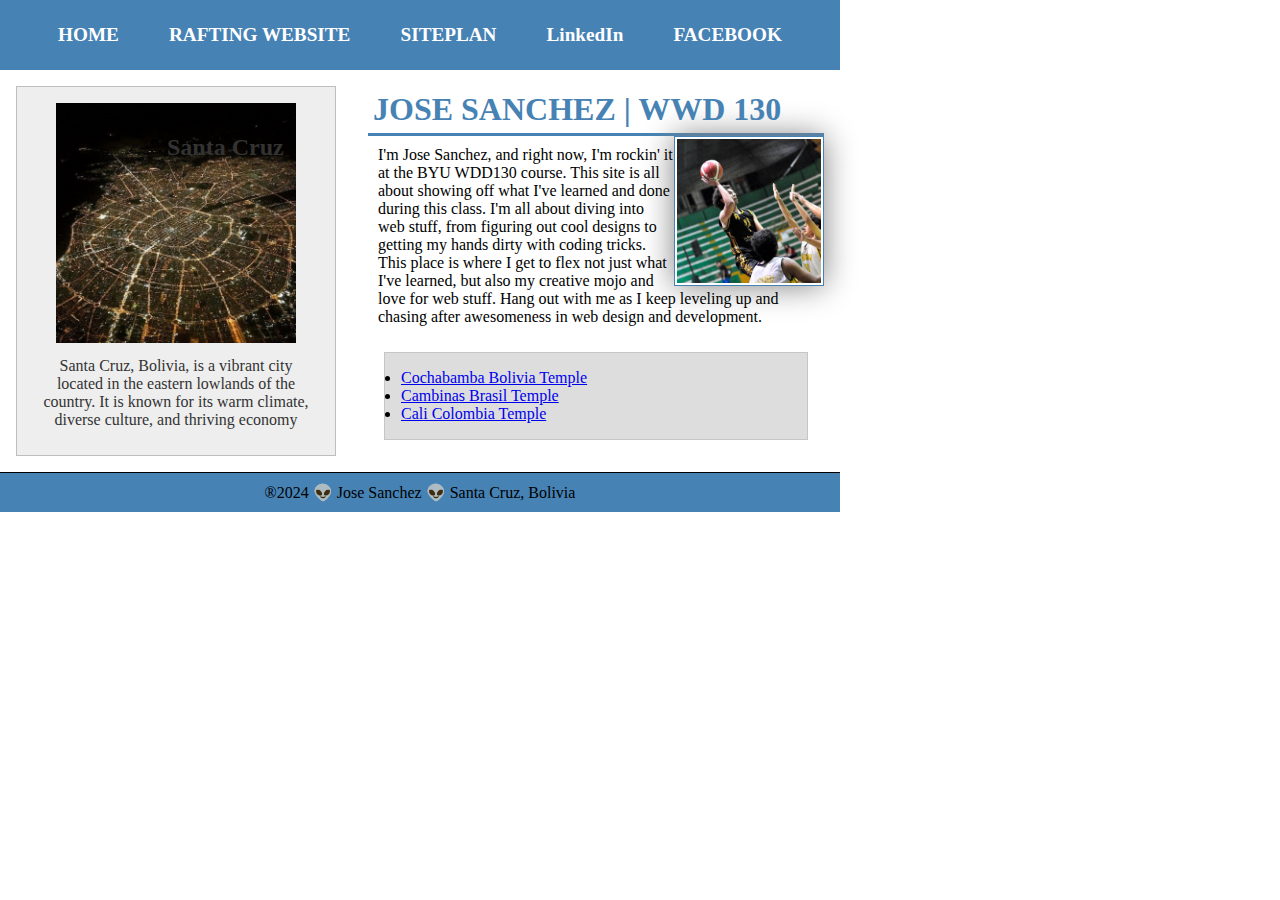
==== index.html @ bd6a5ebe "week  4 enhacement" ====
<!doctype html>
<html lang="en-US">
  <head>
    <meta charset="utf-8">
    <meta name="viewport" content="width=device-width,initial-scale=1.0">
    <title>Jose Sanchez  WDD 130</title>
    <meta name = "description" content="My name is Jose Sanchez, and I'm currently enrolled in the BYU WDD130 course. This webpage serves as a platform to showcase and assess the knowledge and skills I've acquired throughout the duration of the course. As an enthusiastic learner, I've dedicated myself to exploring various aspects of web development, from design principles to coding techniques. Through this page, I aim to demonstrate not only my understanding of the course material but also my creativity and passion for web development. Join me on this journey as I continue to expand my expertise and strive for excellence in the field of web design and development">
    <meta name= "author" content="Jose Sanchez">
    <link href="styles/style.css" rel="stylesheet" >
  </head>

  <body>
    <header>
        <nav>
            <a href="#">HOME</a>
            <a href="wwr/">RAFTING WEBSITE</a>
            <a href="wwr/sie-plan-rafting.html">SITEPLAN</a>
            <a href="www.linkedin.com/in/jose-sánchez-bejarano-bb2590280"> LinkedIn</a>
            <a href="https://www.facebook.com/"> FACEBOOK</a>
          </nav>
        </header>
      <div class="grid">
        <main>
          <h1>JOSE SANCHEZ | WWD 130</h1> 
          <img src="images/profile.jpeg"
          alt="Jose Sanchez"
          width="200"/>
          <p> I'm Jose Sanchez, and right now, I'm rockin' it at the BYU WDD130 course. This site is all about showing off what I've learned and done during this class. I'm all about diving into web stuff, from figuring out cool designs to getting my hands dirty with coding tricks. This place is where I get to flex not just what I've learned, but also my creative mojo and love for web stuff. Hang out with me as I keep leveling up and chasing after awesomeness in web design and development.  </p>
        <ul class="box">
          <li> <a href="https://www.churchofjesuschrist.org/temples/details/cochabamba-bolivia-temple" target="_blank">Cochabamba Bolivia Temple</a></li>
            <li> <a href="https://www.churchofjesuschrist.org/temples/details/campinas-brazil-temple" target="_blank"> Cambinas Brasil Temple</a></li>
              <li> <a href="https://www.churchofjesuschrist.org/temples/details/cali-colombia-temple" target="_blank"> Cali Colombia Temple</a></li>
        </ul>
        </main>
        <aside>
          <h2>Santa Cruz </h2>
          <img src="images/santa-cruz-vista-aerea.jpg" alt="Santa cruz air">
          <p>
            Santa Cruz, Bolivia, is a vibrant city located in the eastern lowlands of the country. It is known for its warm climate, diverse culture, and thriving economy</p>
        </aside>
      </div>
        
        <footer>
          <p>&#174;2024 👽 Jose Sanchez 👽 Santa Cruz, Bolivia</p>  
        </footer>
  </body>
  <!-- last update 14.03.2014-->
</html>
---- styles/style.css ----
* {
    margin: 0;
    padding: 0;
    box-sizing: border-box;
    max-width: 840px;
}

header, footer {
    max-width: 840px;
    margin: o auto;
}


nav {
    background-color: steelblue;
    padding: 1rem;
    display: flex;
    justify-content: space-evenly;
    align-items: center;
}

nav a {
    display: block;
    color: white;
    display: block;
    padding:0.5rem;
    text-decoration: none;
    font-size: 1.2rem;
    font-weight: 700;
}

h1 {
    color: steelblue;
    padding: 5px;
    border-bottom: 3px solid steelblue;

}

main img {
    float: right;
    width: 150px;
    height: auto;
    border: 1px solid steelblue;
    padding: 2px; 
    box-shadow: 0 0 30px gray;
}

p{
    padding: 10px;
}
 
aside { 
    position: relative;
    width: 20em;
    margin: 1rem;
    border: 1px solid rgba(0, 0, 0, 0.2);
    padding: 1rem;
    background-color: #eee ;
    color:#333;
    text-align : center;
    position: relative;
}




aside img {
    width: 15rem;
    height: auto;
}

footer{
    margin: auto;
    background-color: steelblue;
    color: #000;
    border-top: 1px solid #000;
    text-align: center;
}

/*Class selectors */

.box {
    margin: 1rem;
    border: 1px solid rgba(0,0,0,.1);
    padding: 1rem;
    background-color: #ddd;
    color: #000;
  }

aside h2 {
    position: absolute;
    top: 47px;
    left: 150px;
  }

.grid {
    display:grid;
    align-items: center;
}

main {
    grid-column: 2/3;
    margin: 1rem;
}
aside {
    width: 20rem;
    position: relative;
    grid-column: 1/2;
    grid-row: 1/2;
}
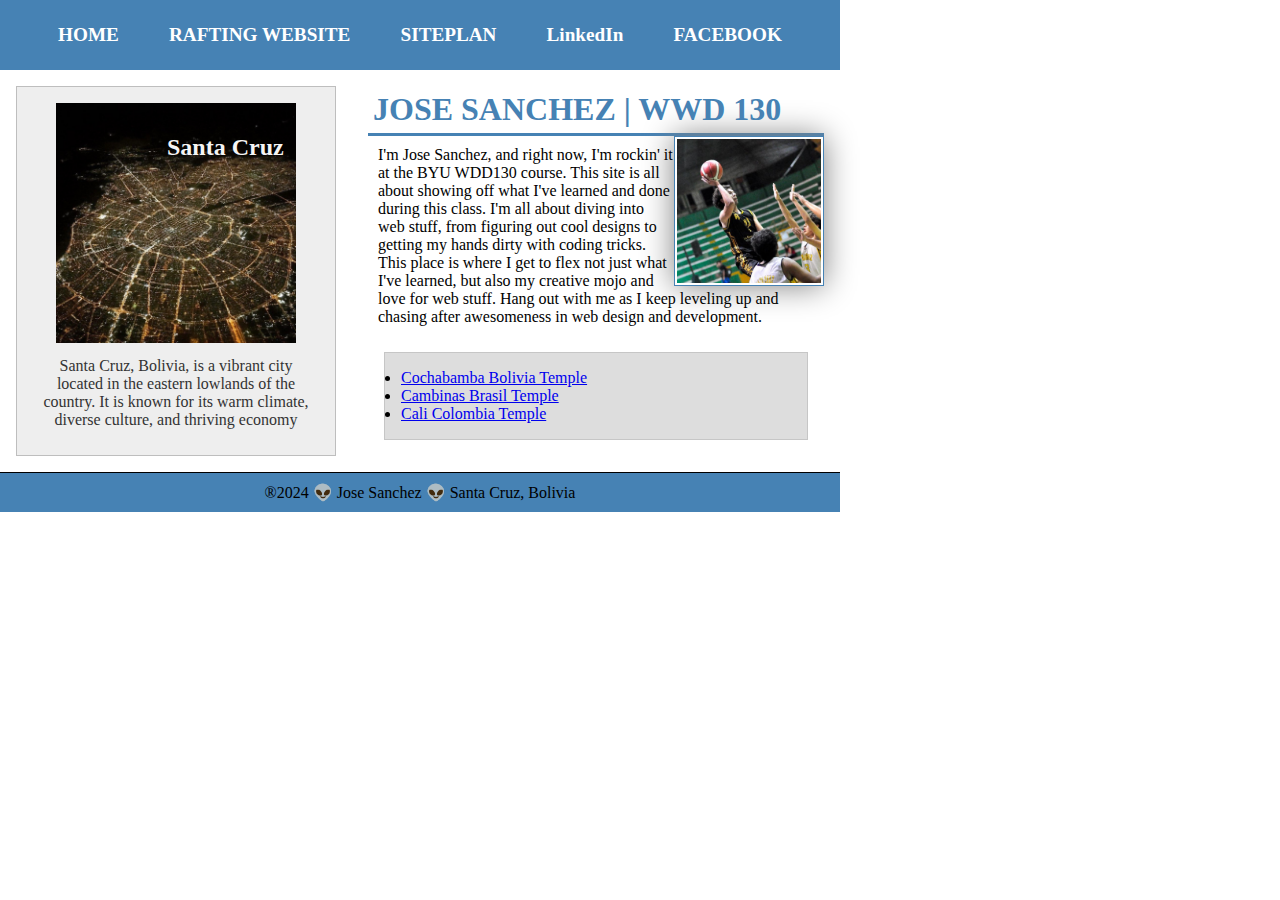
==== commit fd3fa15d: "aside corrections" ====
--- a/index.html
+++ b/index.html
@@ -19,29 +19,28 @@
             <a href="https://www.facebook.com/"> FACEBOOK</a>
           </nav>
         </header>
-      <div class="grid">
-        <main>
-          <h1>JOSE SANCHEZ | WWD 130</h1> 
-          <img src="images/profile.jpeg"
-          alt="Jose Sanchez"
-          width="200"/>
-          <p> I'm Jose Sanchez, and right now, I'm rockin' it at the BYU WDD130 course. This site is all about showing off what I've learned and done during this class. I'm all about diving into web stuff, from figuring out cool designs to getting my hands dirty with coding tricks. This place is where I get to flex not just what I've learned, but also my creative mojo and love for web stuff. Hang out with me as I keep leveling up and chasing after awesomeness in web design and development.  </p>
-        <ul class="box">
-          <li> <a href="https://www.churchofjesuschrist.org/temples/details/cochabamba-bolivia-temple" target="_blank">Cochabamba Bolivia Temple</a></li>
-            <li> <a href="https://www.churchofjesuschrist.org/temples/details/campinas-brazil-temple" target="_blank"> Cambinas Brasil Temple</a></li>
-              <li> <a href="https://www.churchofjesuschrist.org/temples/details/cali-colombia-temple" target="_blank"> Cali Colombia Temple</a></li>
-        </ul>
-        </main>
-        <aside>
-          <h2>Santa Cruz </h2>
-          <img src="images/santa-cruz-vista-aerea.jpg" alt="Santa cruz air">
-          <p>
-            Santa Cruz, Bolivia, is a vibrant city located in the eastern lowlands of the country. It is known for its warm climate, diverse culture, and thriving economy</p>
-        </aside>
-      </div>
+        <div class="grid">
+          <main>
+            <h1>JOSE SANCHEZ | WWD 130</h1> 
+            <img src="images/profile.jpeg" alt="Jose Sanchez" width="200"/>
+            <p>I'm Jose Sanchez, and right now, I'm rockin' it at the BYU WDD130 course. This site is all about showing off what I've learned and done during this class. I'm all about diving into web stuff, from figuring out cool designs to getting my hands dirty with coding tricks. This place is where I get to flex not just what I've learned, but also my creative mojo and love for web stuff. Hang out with me as I keep leveling up and chasing after awesomeness in web design and development.</p>
+            <ul class="box">
+              <li><a href="https://www.churchofjesuschrist.org/temples/details/cochabamba-bolivia-temple" target="_blank">Cochabamba Bolivia Temple</a></li>
+              <li><a href="https://www.churchofjesuschrist.org/temples/details/campinas-brazil-temple" target="_blank">Cambinas Brasil Temple</a></li>
+              <li><a href="https://www.churchofjesuschrist.org/temples/details/cali-colombia-temple" target="_blank">Cali Colombia Temple</a></li>
+            </ul>
+          </main>
+          <!-- Cambio: Aquí se movió el elemento aside dentro del contenedor div.grid -->
+          <aside>
+            <h2>Santa Cruz</h2>
+            <img src="images/santa-cruz-vista-aerea.jpg" alt="Santa cruz air">
+            <p>Santa Cruz, Bolivia, is a vibrant city located in the eastern lowlands of the country. It is known for its warm climate, diverse culture, and thriving economy</p>
+          </aside>
+        </div>
+    
         
         <footer>
-          <p>&#174;2024 👽 Jose Sanchez 👽 Santa Cruz, Bolivia</p>  
+          <p>&#174;2024 👽 Jose Sanchez  👽 Santa Cruz, Bolivia</p>  
         </footer>
   </body>
   <!-- last update 14.03.2014-->
--- a/styles/style.css
+++ b/styles/style.css
@@ -5,9 +5,9 @@
     max-width: 840px;
 }
 
-header, footer {
+header, footer, .grid{
     max-width: 840px;
-    margin: o auto;
+    margin: 0 auto;
 }
 
 
@@ -88,6 +88,7 @@
   }
 
 aside h2 {
+    color: whitesmoke;
     position: absolute;
     top: 47px;
     left: 150px;
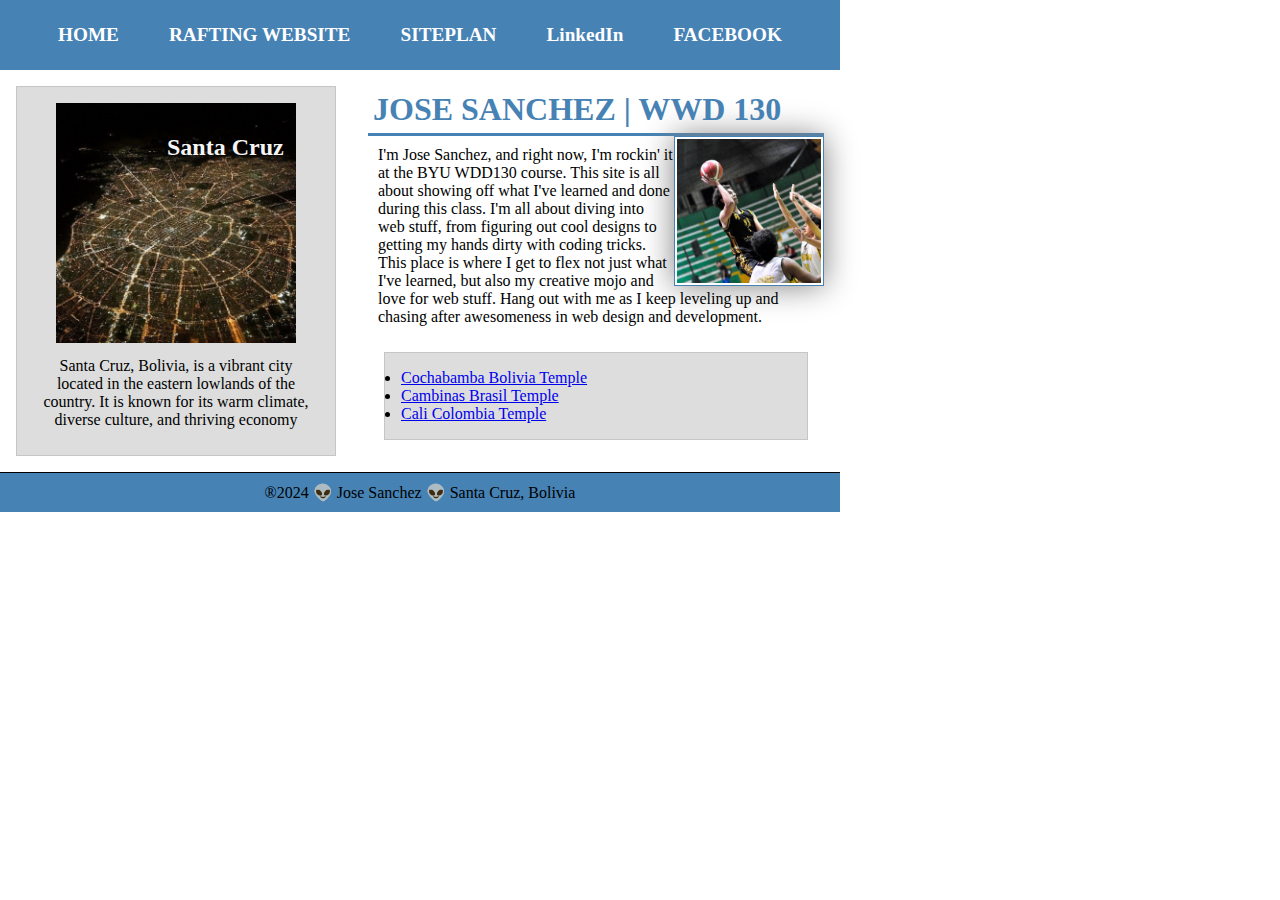
==== commit 5d01e47a: "aside correction2" ====
--- a/index.html
+++ b/index.html
@@ -31,7 +31,7 @@
             </ul>
           </main>
           <!-- Cambio: Aquí se movió el elemento aside dentro del contenedor div.grid -->
-          <aside>
+          <aside class="box">
             <h2>Santa Cruz</h2>
             <img src="images/santa-cruz-vista-aerea.jpg" alt="Santa cruz air">
             <p>Santa Cruz, Bolivia, is a vibrant city located in the eastern lowlands of the country. It is known for its warm climate, diverse culture, and thriving economy</p>
--- a/styles/style.css
+++ b/styles/style.css
@@ -77,7 +77,7 @@
     text-align: center;
 }
 
-/*Class selectors */
+/*Class selectors*/
 
 .box {
     margin: 1rem;
@@ -87,7 +87,7 @@
     color: #000;
   }
 
-aside h2 {
+.box h2 {
     color: whitesmoke;
     position: absolute;
     top: 47px;
